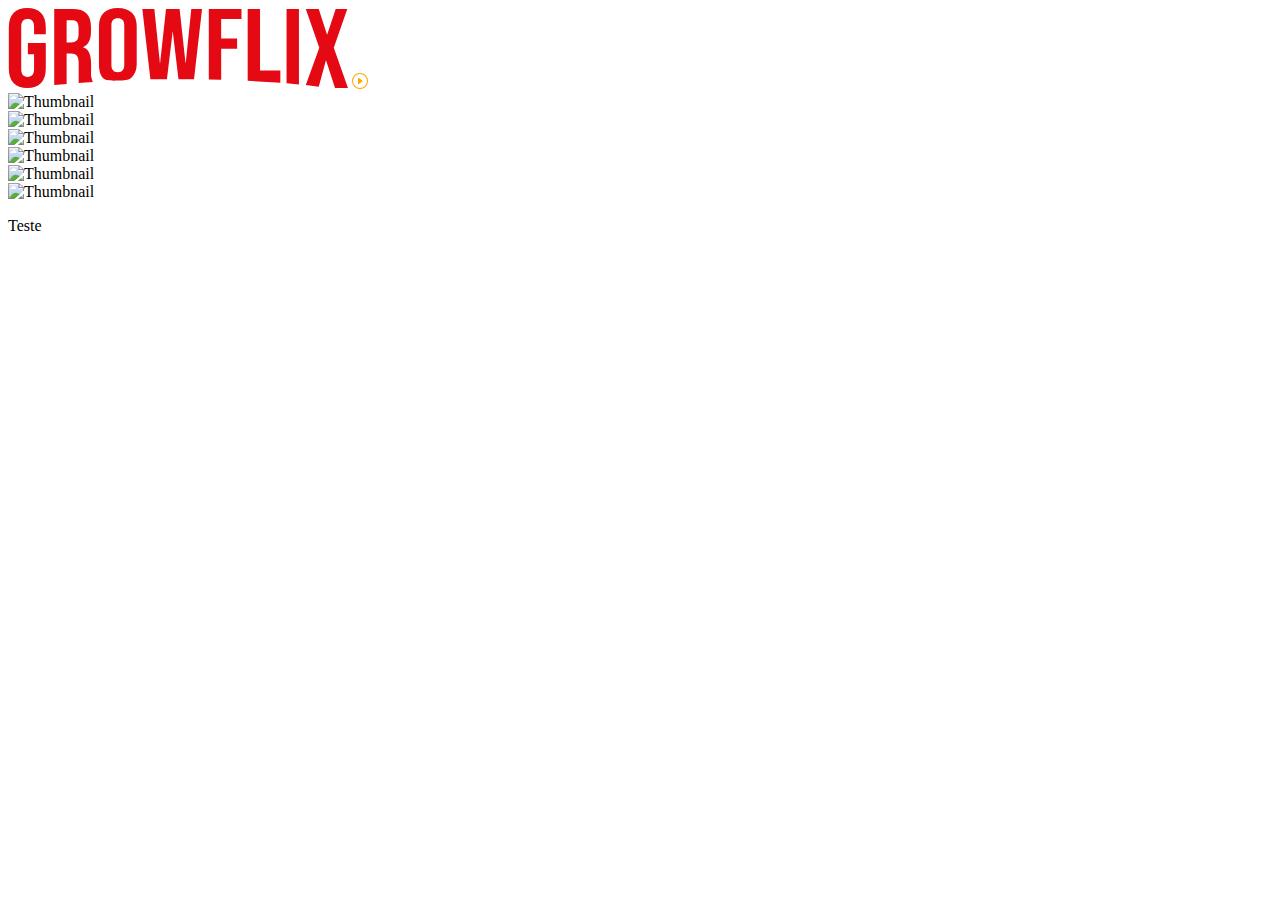
==== src/allvideos.html @ 2ca690e2 "First commit" ====
<!DOCTYPE html>
<html lang="en">
<head>
    <meta charset="UTF-8">
    <meta name="viewport" content="width=device-width, initial-scale=1.0">
    <title>Document</title>
    <link href="https://cdn.jsdelivr.net/npm/bootstrap@5.3.2/dist/css/bootstrap.min.css" rel="stylesheet" integrity="sha384-T3c6CoIi6uLrA9TneNEoa7RxnatzjcDSCmG1MXxSR1GAsXEV/Dwwykc2MPK8M2HN" crossorigin="anonymous">
</head>
<body>
    <header>
        <img src="./assets/images/logo-growflix.svg" alt="Logo GrowFlix" srcset="">
        <svg xmlns="http://www.w3.org/2000/svg" width="16" height="16" fill="orange" class="bi bi-play-circle" viewBox="0 0 16 16">
            <path d="M8 15A7 7 0 1 1 8 1a7 7 0 0 1 0 14m0 1A8 8 0 1 0 8 0a8 8 0 0 0 0 16"/>
            <path d="M6.271 5.055a.5.5 0 0 1 .52.038l3.5 2.5a.5.5 0 0 1 0 .814l-3.5 2.5A.5.5 0 0 1 6 10.5v-5a.5.5 0 0 1 .271-.445"/>
          </svg>

        <div class="container-fluid">
            <div class="row" id="videos">                
            </div>
        </div>

    </header>
    <p>Teste</p>
    <script src="./js/data.js"></script>
    <script src="./js/scripts.js"></script>
    <script src="https://cdn.jsdelivr.net/npm/bootstrap@5.3.2/dist/js/bootstrap.bundle.min.js" integrity="sha384-C6RzsynM9kWDrMNeT87bh95OGNyZPhcTNXj1NW7RuBCsyN/o0jlpcV8Qyq46cDfL" crossorigin="anonymous"></script>
</body>
</html>
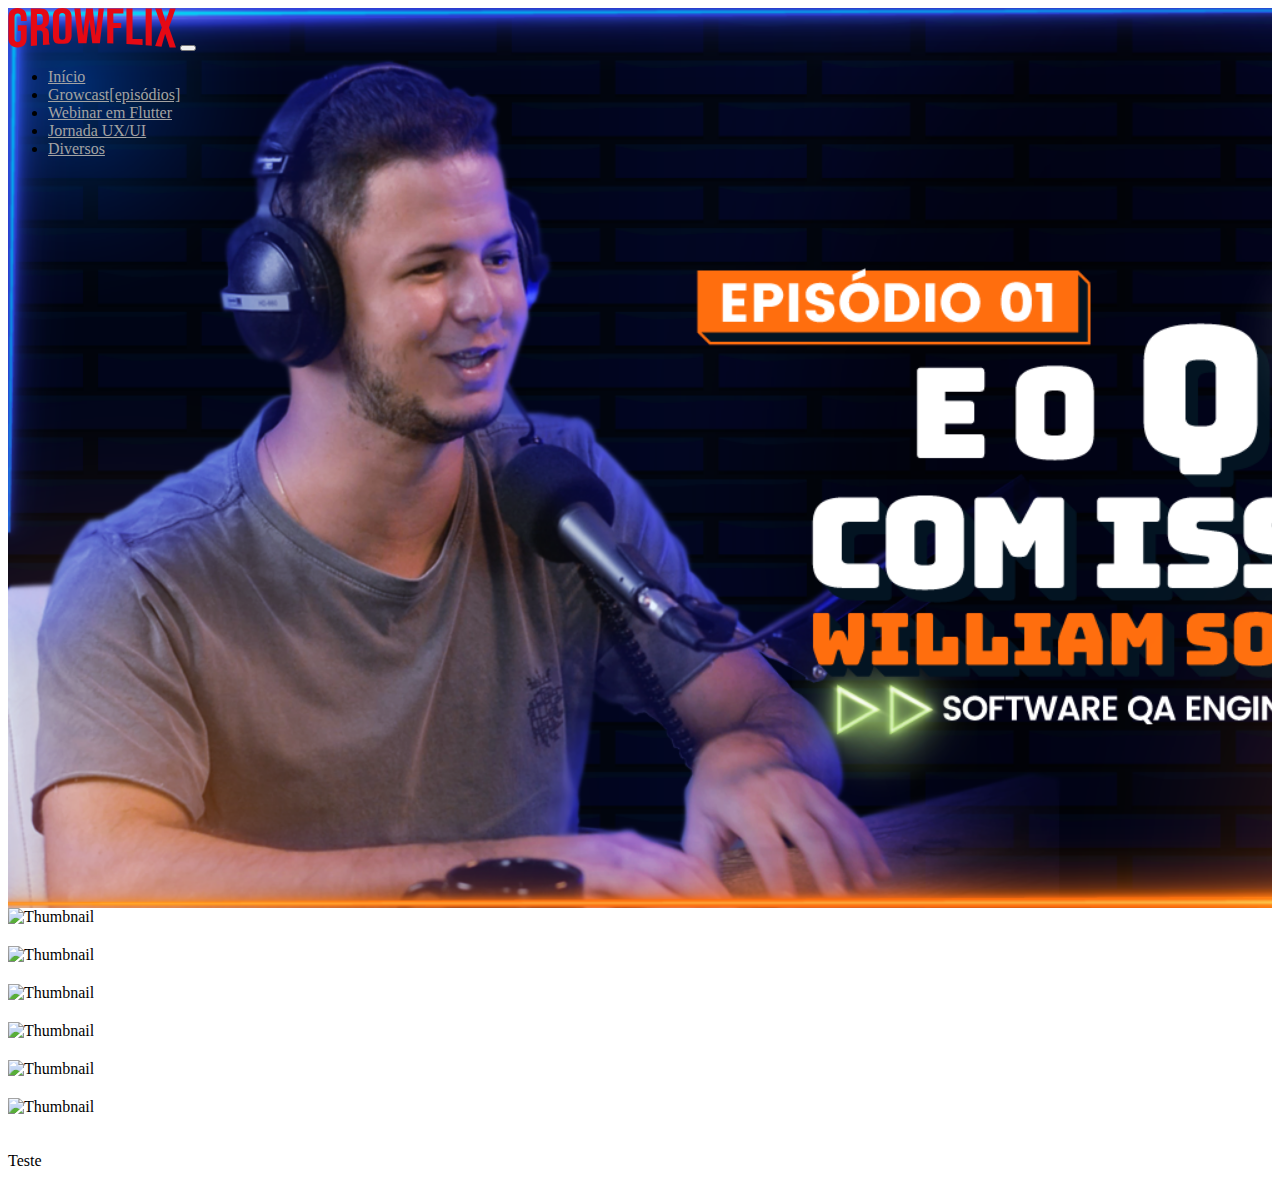
==== commit 83235b4b: "Men at work" ====
--- a/src/allvideos.html
+++ b/src/allvideos.html
@@ -4,22 +4,47 @@
     <meta charset="UTF-8">
     <meta name="viewport" content="width=device-width, initial-scale=1.0">
     <title>Document</title>
+
+    <link rel="stylesheet" href="./css/styleGrowflix.css">
+
     <link href="https://cdn.jsdelivr.net/npm/bootstrap@5.3.2/dist/css/bootstrap.min.css" rel="stylesheet" integrity="sha384-T3c6CoIi6uLrA9TneNEoa7RxnatzjcDSCmG1MXxSR1GAsXEV/Dwwykc2MPK8M2HN" crossorigin="anonymous">
 </head>
 <body>
     <header>
-        <img src="./assets/images/logo-growflix.svg" alt="Logo GrowFlix" srcset="">
-        <svg xmlns="http://www.w3.org/2000/svg" width="16" height="16" fill="orange" class="bi bi-play-circle" viewBox="0 0 16 16">
-            <path d="M8 15A7 7 0 1 1 8 1a7 7 0 0 1 0 14m0 1A8 8 0 1 0 8 0a8 8 0 0 0 0 16"/>
-            <path d="M6.271 5.055a.5.5 0 0 1 .52.038l3.5 2.5a.5.5 0 0 1 0 .814l-3.5 2.5A.5.5 0 0 1 6 10.5v-5a.5.5 0 0 1 .271-.445"/>
-          </svg>
-
+        <nav class="navbar navbar-expand-lg">
+            <div class="container-fluid">
+              <a class="navbar-brand" href="#"><img src="./assets/images/logo-growflix.svg" alt="Logo GrowFlix" height="40"></a>
+              <button class="navbar-toggler" type="button" data-bs-toggle="collapse" data-bs-target="#navbarNav" aria-controls="navbarNav" aria-expanded="false" aria-label="Toggle navigation">
+                <span class="navbar-toggler-icon"></span>
+              </button>
+              <div class="collapse navbar-collapse" id="navbarNav">
+                <ul class="navbar-nav">
+                  <li class="nav-item">
+                    <a class="nav-link fs-5" style="color: rgb(163, 163, 163)" aria-current="page" href="#">Início</a>
+                  </li>
+                  <li class="nav-item">
+                    <a class="nav-link fs-5" style="color: rgb(163, 163, 163);" href="#">Growcast[episódios]</a>
+                  </li>
+                  <li class="nav-item">
+                    <a class="nav-link fs-5" style="color: rgb(163, 163, 163);" href="#">Webinar em Flutter</a>
+                  </li>
+                  <li class="nav-item">
+                    <a class="nav-link fs-5" style="color: rgb(163, 163, 163);" href="#">Jornada UX/UI</a>
+                  </li>
+                  <li class="nav-item">
+                    <a class="nav-link fs-5" style="color: rgb(163, 163, 163);" href="#">Diversos</a>
+                  </li>
+                </ul>
+              </div>
+            </div>
+        </nav>
+    </header>
+    <main>
         <div class="container-fluid">
             <div class="row" id="videos">                
             </div>
         </div>
-
-    </header>
+    </main>
     <p>Teste</p>
     <script src="./js/data.js"></script>
     <script src="./js/scripts.js"></script>
--- a/src/css/styleGrowflix.css
+++ b/src/css/styleGrowflix.css
@@ -0,0 +1,23 @@
+body header {
+    background-image: url(../assets/images/growcast-01.png);
+    background-size: cover;
+    height: 900px;
+}
+
+.btnHidden { 
+    visibility: hidden;
+}
+
+.movieCard:hover .btnHidden{
+    visibility: visible;
+    cursor: pointer;
+}
+
+.corLink {
+    color: rgb(163, 163, 163);
+}
+
+.nav-link:hover {
+    color: white;
+    font-weight: bold;
+}
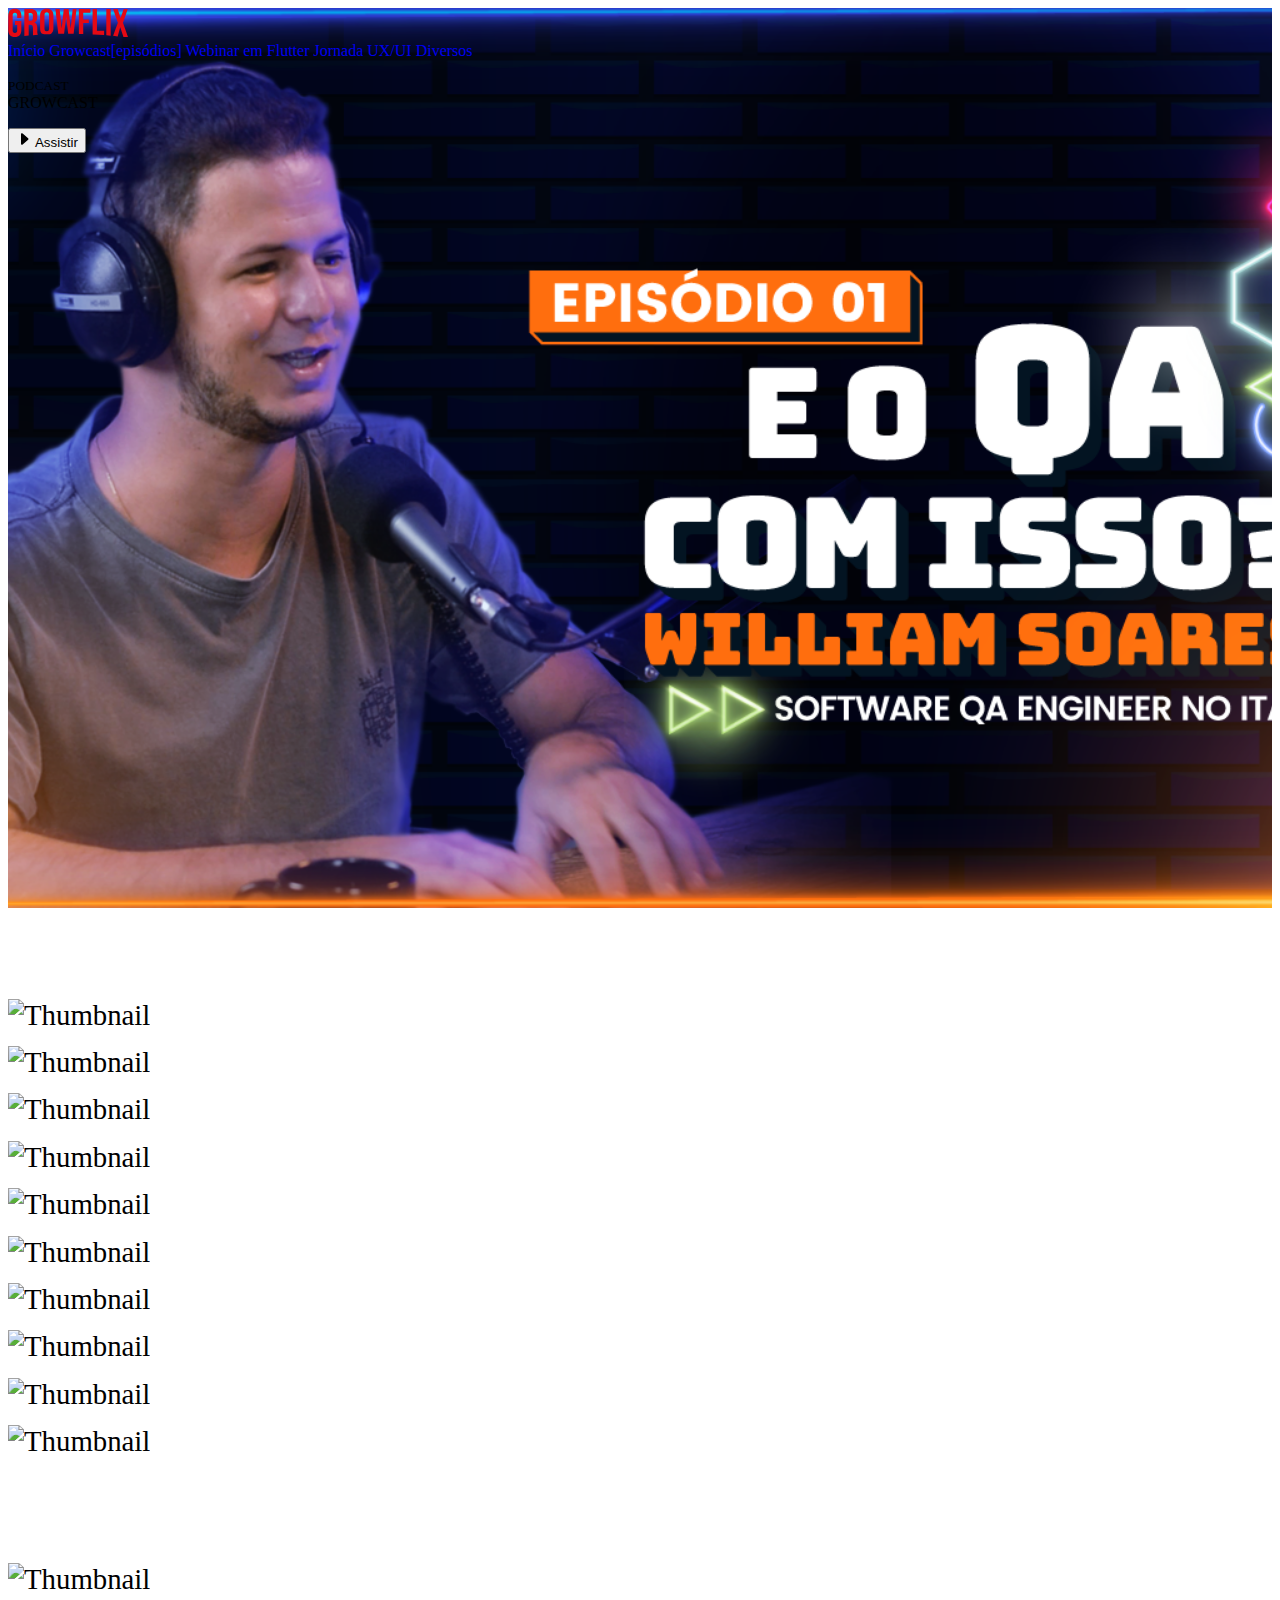
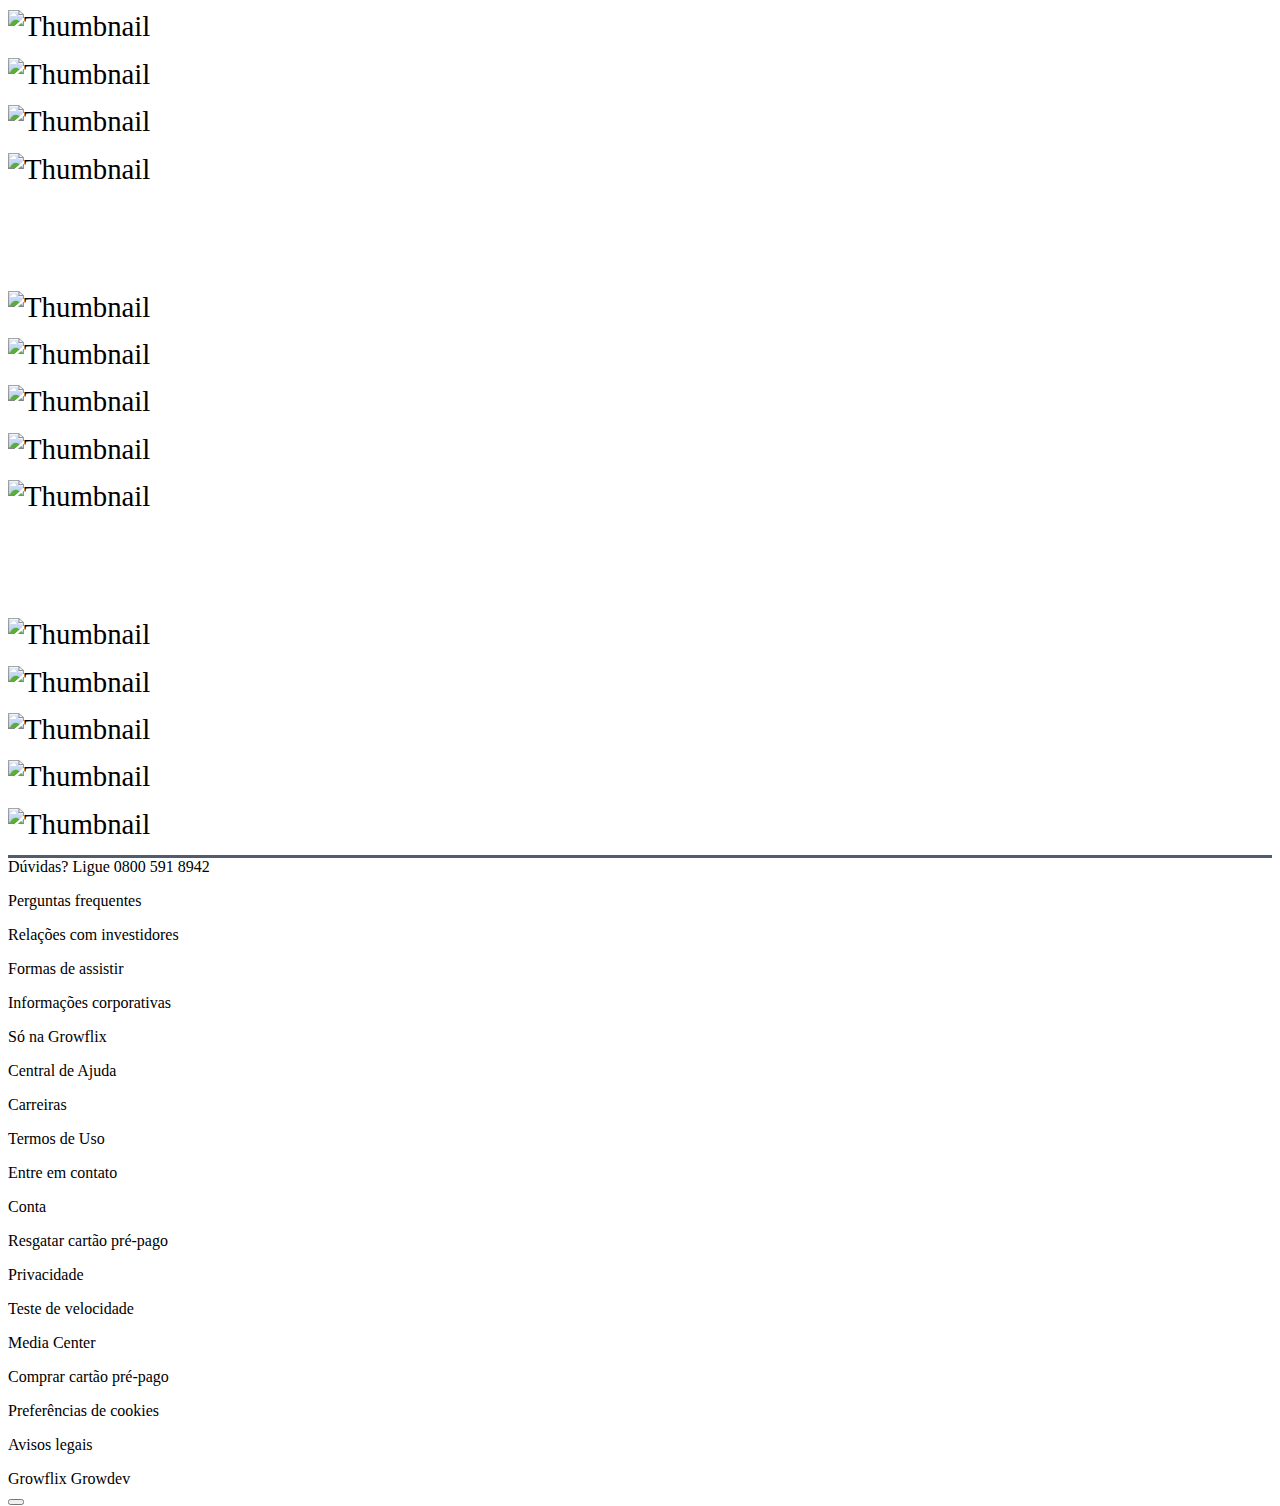
==== commit 9ae429e0: "Growflix is ready, like the model" ====
--- a/src/allvideos.html
+++ b/src/allvideos.html
@@ -1,53 +1,178 @@
 <!DOCTYPE html>
 <html lang="en">
+
 <head>
     <meta charset="UTF-8">
     <meta name="viewport" content="width=device-width, initial-scale=1.0">
-    <title>Document</title>
+    <title>Growflix-AllVideos</title>
+    <link href="https://cdn.jsdelivr.net/npm/bootstrap@5.3.2/dist/css/bootstrap.min.css" rel="stylesheet"
+        integrity="sha384-T3c6CoIi6uLrA9TneNEoa7RxnatzjcDSCmG1MXxSR1GAsXEV/Dwwykc2MPK8M2HN" crossorigin="anonymous">
+    <link rel="stylesheet" href="./css/styleGrowflix.css">
+</head>
 
-    <link rel="stylesheet" href="./css/styleGrowflix.css">
+<body>
+    <header class="container-fluid capa-yt d-flex flex-column justify-content-between ">
+        <div class="row">
+            <div class="col-12">
+                <nav class="navbar navbar-expand-lg navbar-dark">
+                    <div class="container-fluid">
+                        <a class="navbar-brand" href="./index.html">
+                            <img src="./assets/images/logo-growflix.svg" alt="Logo Growflix" width="120" height="30"
+                                class="d-inline-block align-text-top" />
+                        </a>
+                        <div class="collapse navbar-collapse" id="navbarNavAltMarkup">
+                            <div class="navbar-nav">
+                                <a class="nav-link active" aria-current="page" href="./index.html">Início</a>
+                                <a class="nav-link" href="#growcast">Growcast[episódios]</a>
+                                <a class="nav-link" href="#webinar">Webinar em Flutter</a>
+                                <a class="nav-link" href="#ux-ui">Jornada UX/UI</a>
+                                <a class="nav-link" href="#geral">Diversos</a>
+                            </div>
+                        </div>
+                    </div>
+                </nav>
+            </div>
+        </div>
+        <div class="row">
+            <div class="col-12 text-start">
+                <div class="container">
+                    <div class="row p-5 mobile-pad">
+                        <div class="col-12 pt-5">
+                            <p class="text-light fw-bold">
+                                <small>PODCAST</small> <br />
+                                <span class="display-1 fw-bold">GROWCAST</span>
+                            </p>
+                        </div>
 
-    <link href="https://cdn.jsdelivr.net/npm/bootstrap@5.3.2/dist/css/bootstrap.min.css" rel="stylesheet" integrity="sha384-T3c6CoIi6uLrA9TneNEoa7RxnatzjcDSCmG1MXxSR1GAsXEV/Dwwykc2MPK8M2HN" crossorigin="anonymous">
-</head>
-<body>
-    <header>
-        <nav class="navbar navbar-expand-lg">
-            <div class="container-fluid">
-              <a class="navbar-brand" href="#"><img src="./assets/images/logo-growflix.svg" alt="Logo GrowFlix" height="40"></a>
-              <button class="navbar-toggler" type="button" data-bs-toggle="collapse" data-bs-target="#navbarNav" aria-controls="navbarNav" aria-expanded="false" aria-label="Toggle navigation">
-                <span class="navbar-toggler-icon"></span>
-              </button>
-              <div class="collapse navbar-collapse" id="navbarNav">
-                <ul class="navbar-nav">
-                  <li class="nav-item">
-                    <a class="nav-link fs-5" style="color: rgb(163, 163, 163)" aria-current="page" href="#">Início</a>
-                  </li>
-                  <li class="nav-item">
-                    <a class="nav-link fs-5" style="color: rgb(163, 163, 163);" href="#">Growcast[episódios]</a>
-                  </li>
-                  <li class="nav-item">
-                    <a class="nav-link fs-5" style="color: rgb(163, 163, 163);" href="#">Webinar em Flutter</a>
-                  </li>
-                  <li class="nav-item">
-                    <a class="nav-link fs-5" style="color: rgb(163, 163, 163);" href="#">Jornada UX/UI</a>
-                  </li>
-                  <li class="nav-item">
-                    <a class="nav-link fs-5" style="color: rgb(163, 163, 163);" href="#">Diversos</a>
-                  </li>
-                </ul>
-              </div>
+                        <div class="col-12 pb-5">
+                            <button type="button" class="btn btn-light fw-bold" onclick="modal('1')">
+                                <svg xmlns="http://www.w3.org/2000/svg" width="16" height="16" fill="currentColor"
+                                    class="bi bi-caret-right-fill" viewBox="0 0 16 16">
+                                    <path
+                                        d="m12.14 8.753-5.482 4.796c-.646.566-1.658.106-1.658-.753V3.204a1 1 0 0 1 1.659-.753l5.48 4.796a1 1 0 0 1 0 1.506z" />
+                                </svg>
+                                Assistir
+                            </button>
+                        </div>
+                    </div>
+                </div>
             </div>
-        </nav>
+        </div>
+
     </header>
+
     <main>
-        <div class="container-fluid">
-            <div class="row" id="videos">                
+        <div class="container-fluid text-white bg-black linha">
+            <div class="container">
+                <div class="row pb-5" id="growcast">
+                    <div class="col-12">
+                        <p class="mb-0"><a class="link" href="#growcast">Growcast [Episódios]
+                                <svg xmlns="http://www.w3.org/2000/svg" width="16" height="16" fill="currentColor"
+                                    class="bi bi-caret-right-fill" viewBox="0 0 16 16">
+                                    <path
+                                        d="m12.14 8.753-5.482 4.796c-.646.566-1.658.106-1.658-.753V3.204a1 1 0 0 1 1.659-.753l5.48 4.796a1 1 0 0 1 0 1.506z">
+                                    </path>
+                                </svg>
+                            </a>
+                        </p>
+                    </div>
+                </div>
+                <div class="row pb-5" id="webinar">
+                    <div class="col-12">
+                        <p class="mb-0"><a class="link" href="#webinar">Webinar em Flutter
+                                <svg xmlns="http://www.w3.org/2000/svg" width="16" height="16" fill="currentColor"
+                                    class="bi bi-caret-right-fill" viewBox="0 0 16 16">
+                                    <path
+                                        d="m12.14 8.753-5.482 4.796c-.646.566-1.658.106-1.658-.753V3.204a1 1 0 0 1 1.659-.753l5.48 4.796a1 1 0 0 1 0 1.506z">
+                                    </path>
+                                </svg>
+                            </a>
+                        </p>
+                    </div>
+                </div>
+                <div class="row pb-5" id="ux-ui">
+                    <div class="col-12">
+                        <p class="mb-0"><a class="link" href="#ux-ui">Jornada UX/UI
+                                <svg xmlns="http://www.w3.org/2000/svg" width="16" height="16" fill="currentColor"
+                                    class="bi bi-caret-right-fill" viewBox="0 0 16 16">
+                                    <path
+                                        d="m12.14 8.753-5.482 4.796c-.646.566-1.658.106-1.658-.753V3.204a1 1 0 0 1 1.659-.753l5.48 4.796a1 1 0 0 1 0 1.506z">
+                                    </path>
+                                </svg>
+                            </a>
+                        </p>
+                    </div>
+                </div>
+                <div class="row pb-5" id="geral">
+                    <div class="col-12">
+                        <p class="mb-0"><a class="link" href="#geral">Diversos
+                                <svg xmlns="http://www.w3.org/2000/svg" width="16" height="16" fill="currentColor"
+                                    class="bi bi-caret-right-fill" viewBox="0 0 16 16">
+                                    <path
+                                        d="m12.14 8.753-5.482 4.796c-.646.566-1.658.106-1.658-.753V3.204a1 1 0 0 1 1.659-.753l5.48 4.796a1 1 0 0 1 0 1.506z">
+                                    </path>
+                                </svg>
+                            </a>
+                        </p>
+                    </div>
+                </div>
             </div>
         </div>
     </main>
-    <p>Teste</p>
+    <footer class="container-fluid text-secondary bg-black ">
+        <div class="row fs-6">
+            <div class="col-12">
+                <div class="container">
+                    <div class="row">
+                        <div class="col-12 pt-5">Dúvidas? Ligue 0800 591 8942</div>
+                        <div class="col-6 col-sm-3 pt-5">
+                            <p class="small">Perguntas frequentes</p>
+                            <p class="small">Relações com investidores</p>
+                            <p class="small">Formas de assistir</p>
+                            <p class="small">Informações corporativas</p>
+                            <p class="small">Só na Growflix</p>
+                        </div>
+                        <div class="col-6 col-sm-3 pt-5">
+                            <p class="small">Central de Ajuda</p>
+                            <p class="small">Carreiras</p>
+                            <p class="small">Termos de Uso</p>
+                            <p class="small">Entre em contato</p>
+                        </div>
+                        <div class="col-6 col-sm-3 pt-5">
+                            <p class="small">Conta</p>
+                            <p class="small">Resgatar cartão pré-pago</p>
+                            <p class="small">Privacidade</p>
+                            <p class="small">Teste de velocidade</p>
+                        </div>
+                        <div class="col-6 col-sm-3 pt-5">
+                            <p class="small">Media Center</p>
+                            <p class="small">Comprar cartão pré-pago</p>
+                            <p class="small">Preferências de cookies</p>
+                            <p class="small">Avisos legais</p>
+                        </div>
+                        <div class="col-12 pt-5 pb-5">Growflix Growdev</div>
+                    </div>
+                </div>
+            </div>
+        </div>
+    </footer>
+    <div id="modal" class="modal vw-100" tabindex="-1">
+        <div class="modal-dialog p-0 m-0">
+            <div class="modal-content">
+                <div class="modal-header vw-100 border border 0" data-bs-theme="dark">
+                    <button type="button" onclick="stopVid()" class="btn-close me-1" data-bs-dismiss="modal"
+                        aria-label="Close"></button>
+                </div>
+                <div id="inject" class="modal-body ratio ratio-16x9 ">
+                </div>
+            </div>
+        </div>
+    </div>
     <script src="./js/data.js"></script>
     <script src="./js/scripts.js"></script>
-    <script src="https://cdn.jsdelivr.net/npm/bootstrap@5.3.2/dist/js/bootstrap.bundle.min.js" integrity="sha384-C6RzsynM9kWDrMNeT87bh95OGNyZPhcTNXj1NW7RuBCsyN/o0jlpcV8Qyq46cDfL" crossorigin="anonymous"></script>
+    <script src="https://cdn.jsdelivr.net/npm/bootstrap@5.3.2/dist/js/bootstrap.bundle.min.js"
+        integrity="sha384-C6RzsynM9kWDrMNeT87bh95OGNyZPhcTNXj1NW7RuBCsyN/o0jlpcV8Qyq46cDfL"
+        crossorigin="anonymous"></script>
 </body>
+
 </html>--- a/src/css/styleGrowflix.css
+++ b/src/css/styleGrowflix.css
@@ -1,23 +1,152 @@
-body header {
-    background-image: url(../assets/images/growcast-01.png);
-    background-size: cover;
-    height: 900px;
+.esconder {
+    display: none;
 }
 
-.btnHidden { 
-    visibility: hidden;
+a {
+    text-decoration: none;
 }
 
-.movieCard:hover .btnHidden{
-    visibility: visible;
+.pointer {
     cursor: pointer;
+    text-decoration: none;
 }
 
-.corLink {
-    color: rgb(163, 163, 163);
+.modal-dialog {
+    width: 0;
+    height: 0;
 }
 
-.nav-link:hover {
-    color: white;
+.modal-body {
+    text-align: center;
+}
+
+.modal-body>iframe {
+    width: 100vw;
+    height: 100vh;
+}
+
+.cardZ:hover {
+    margin-top: -20px;
+    padding-bottom: 20px;
+    transform: scale(1.3);
+}
+
+.cardZ .esconder {
+    display: block;
+    opacity: 0;
+    height: 0;
+}
+
+.cardZ:hover .classenova {
+    opacity: 1;
+    transition: 0.5s linear;
+}
+
+.infoCard {
+    font-size: 0.9rem;
+    background-color: black;
+}
+
+.link {
+    text-decoration: none;
+    font-size: 20px;
     font-weight: bold;
+    color: #ffffff;
 }
+
+.link:hover {
+    color: #ff8534;
+}
+
+.linha {
+    border-bottom: 3px solid #515c6f;
+}
+
+.grow {
+    height: 100vh;
+    background: url('../assets/images/banner-initial.png') center top/cover no-repeat;
+    background-attachment: fixed;
+    background-color: black;
+}
+
+@media (min-width:770px) {
+    .titulo-principal {
+        font-size: 5rem !important;
+        font-weight: bold !important;
+    }
+
+    .titulo-secundario {
+        font-size: 3.5rem !important;
+        font-weight: bold !important;
+    }
+
+    main {
+        font-size: 1.8rem !important;
+    }
+
+    .capa-yt {
+        height: 100vh !important;
+        background: url('../assets/images/growcast-01.png') center top/cover no-repeat !important;
+    }
+}
+
+.capa-yt {
+    height: 50%;
+    background: url('../assets/images/growcast-01.png');
+}
+
+.navbar .collapse:not(.show) {
+    display: flex;
+}
+
+.mobile-pad {
+    padding: 0 !important;
+}
+
+.mobile-fon {
+    font-size: 2rem !important;
+}
+
+.botao-grande {
+    width: 180px;
+    height: 80px;
+}
+
+.coluna-home {
+    height: 75vh;
+}
+
+.css80 {
+    height: 80vh;
+}
+
+.css120 {
+    min-height: 130vh;
+}
+
+.divbtn2 {
+    min-height: 54vh;
+}
+
+.accordion {
+    --bs-accordion-border-color: black;
+    --bs-accordion-border-width: 3px;
+    --bs-accordion-btn-color: white;
+    --bs-accordion-btn-bg: #303030;
+    --bs-accordion-btn-icon: url("data:image/svg+xml,%3csvg width='26' height='26' viewBox='0 0 26 26' fill='none' xmlns='http://www.w3.org/2000/svg'%3e%3cpath d='M13 25.8334C12.4806 25.8334 12.0455 25.6574 11.6947 25.3054C11.3427 24.9546 11.1667 24.5195 11.1667 24V14.8334H2.00002C1.48058 14.8334 1.04485 14.6574 0.692854 14.3054C0.342076 13.9546 0.166687 13.5195 0.166687 13C0.166687 12.4806 0.342076 12.0449 0.692854 11.6929C1.04485 11.3421 1.48058 11.1667 2.00002 11.1667H11.1667V2.00002C11.1667 1.48058 11.3427 1.04485 11.6947 0.692854C12.0455 0.342076 12.4806 0.166687 13 0.166687C13.5195 0.166687 13.9552 0.342076 14.3072 0.692854C14.658 1.04485 14.8334 1.48058 14.8334 2.00002V11.1667H24C24.5195 11.1667 24.9546 11.3421 25.3054 11.6929C25.6574 12.0449 25.8334 12.4806 25.8334 13C25.8334 13.5195 25.6574 13.9546 25.3054 14.3054C24.9546 14.6574 24.5195 14.8334 24 14.8334H14.8334V24C14.8334 24.5195 14.658 24.9546 14.3072 25.3054C13.9552 25.6574 13.5195 25.8334 13 25.8334Z' fill='%23F5F5F5'/%3e%3c/svg%3e");
+    --bs-accordion-btn-active-icon: url("data:image/svg+xml,%3csvg width='26' height='26' viewBox='0 0 26 26' fill='none' xmlns='http://www.w3.org/2000/svg'%3e%3cpath d='M13 25.8334C12.4806 25.8334 12.0455 25.6574 11.6947 25.3054C11.3427 24.9546 11.1667 24.5195 11.1667 24V14.8334H2.00002C1.48058 14.8334 1.04485 14.6574 0.692854 14.3054C0.342076 13.9546 0.166687 13.5195 0.166687 13C0.166687 12.4806 0.342076 12.0449 0.692854 11.6929C1.04485 11.3421 1.48058 11.1667 2.00002 11.1667H11.1667V2.00002C11.1667 1.48058 11.3427 1.04485 11.6947 0.692854C12.0455 0.342076 12.4806 0.166687 13 0.166687C13.5195 0.166687 13.9552 0.342076 14.3072 0.692854C14.658 1.04485 14.8334 1.48058 14.8334 2.00002V11.1667H24C24.5195 11.1667 24.9546 11.3421 25.3054 11.6929C25.6574 12.0449 25.8334 12.4806 25.8334 13C25.8334 13.5195 25.6574 13.9546 25.3054 14.3054C24.9546 14.6574 24.5195 14.8334 24 14.8334H14.8334V24C14.8334 24.5195 14.658 24.9546 14.3072 25.3054C13.9552 25.6574 13.5195 25.8334 13 25.8334Z' fill='%23F5F5F5'/%3e%3c/svg%3e");
+    --bs-accordion-border-radius: 0;
+    --bs-accordion-active-color: white;
+    --bs-accordion-active-bg: #303030;
+    --bs-accordion-btn-padding-x: 1.5rem;
+    --bs-accordion-btn-padding-y: 1.5rem;
+}
+
+.accordion-item,
+.accordion-button {
+    border-radius: 0 !important;
+}
+
+.accordion-button {
+    font-size: 1.5rem;
+}